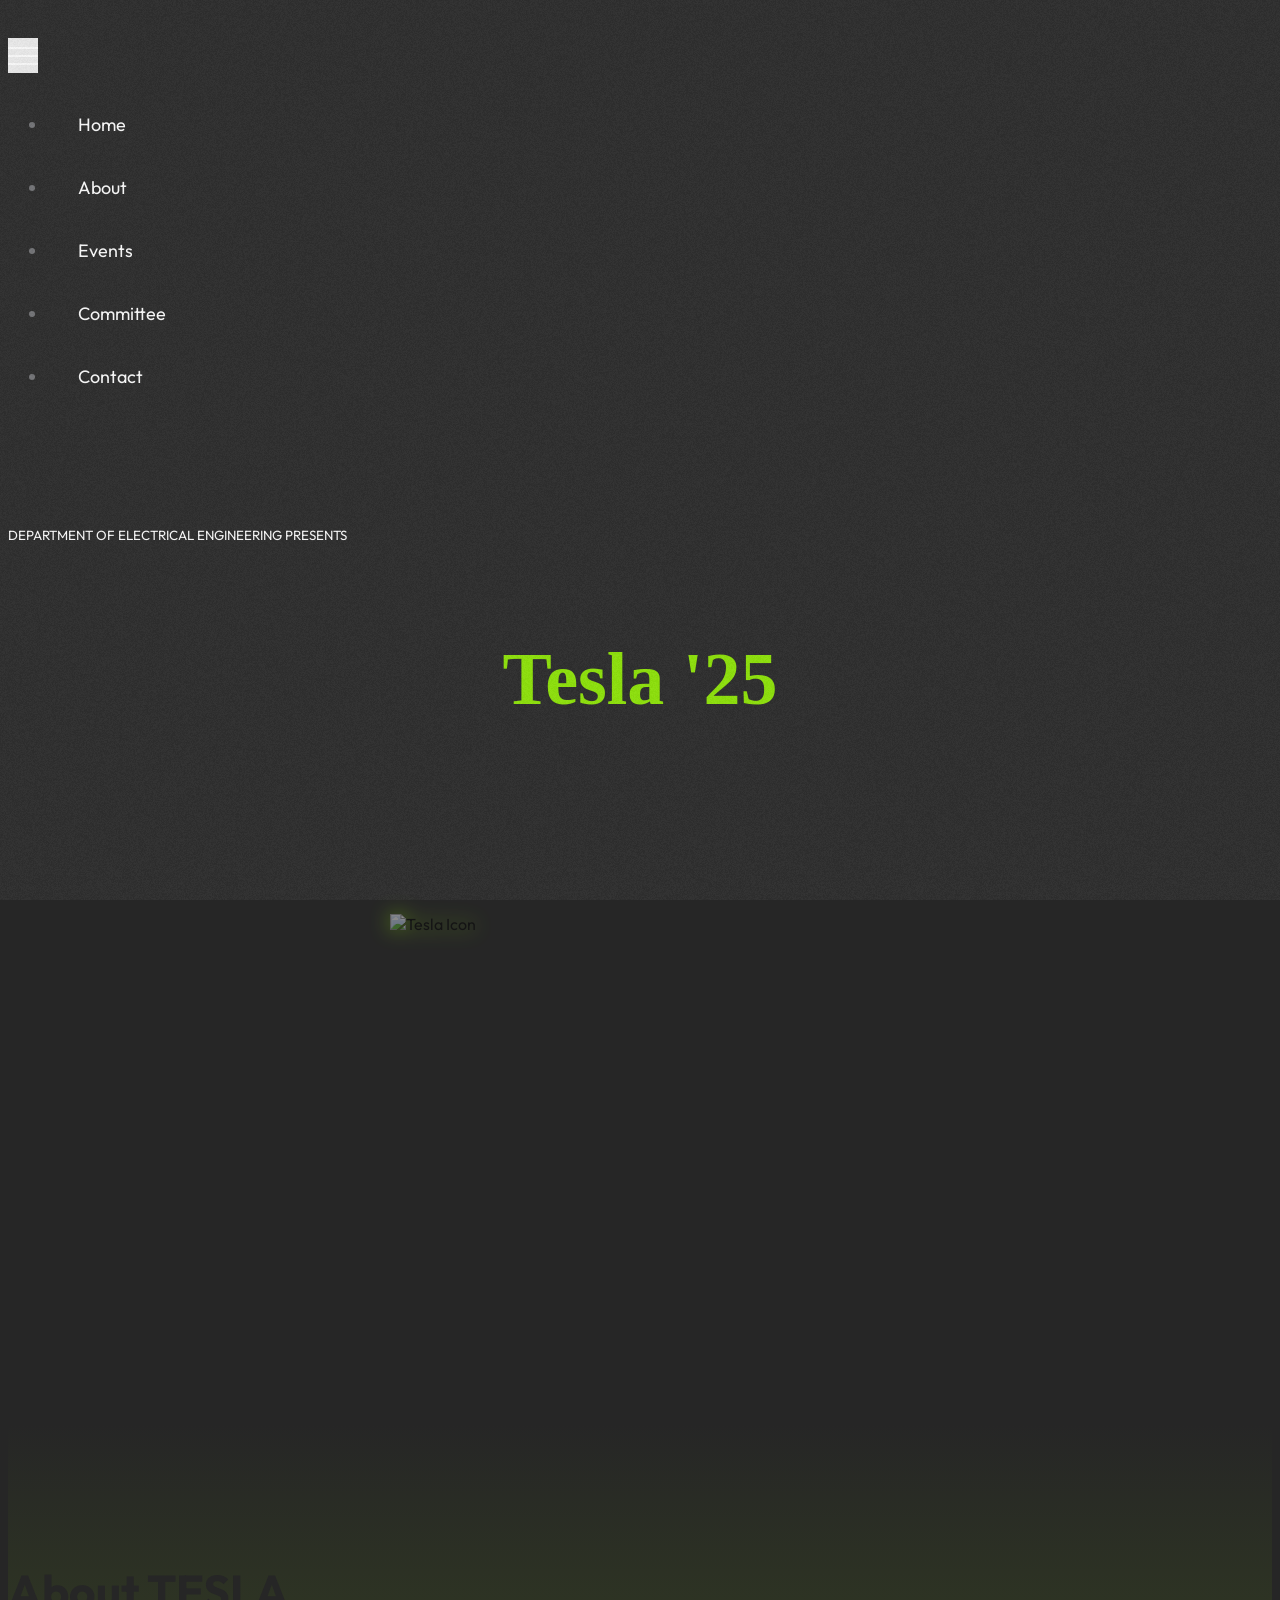
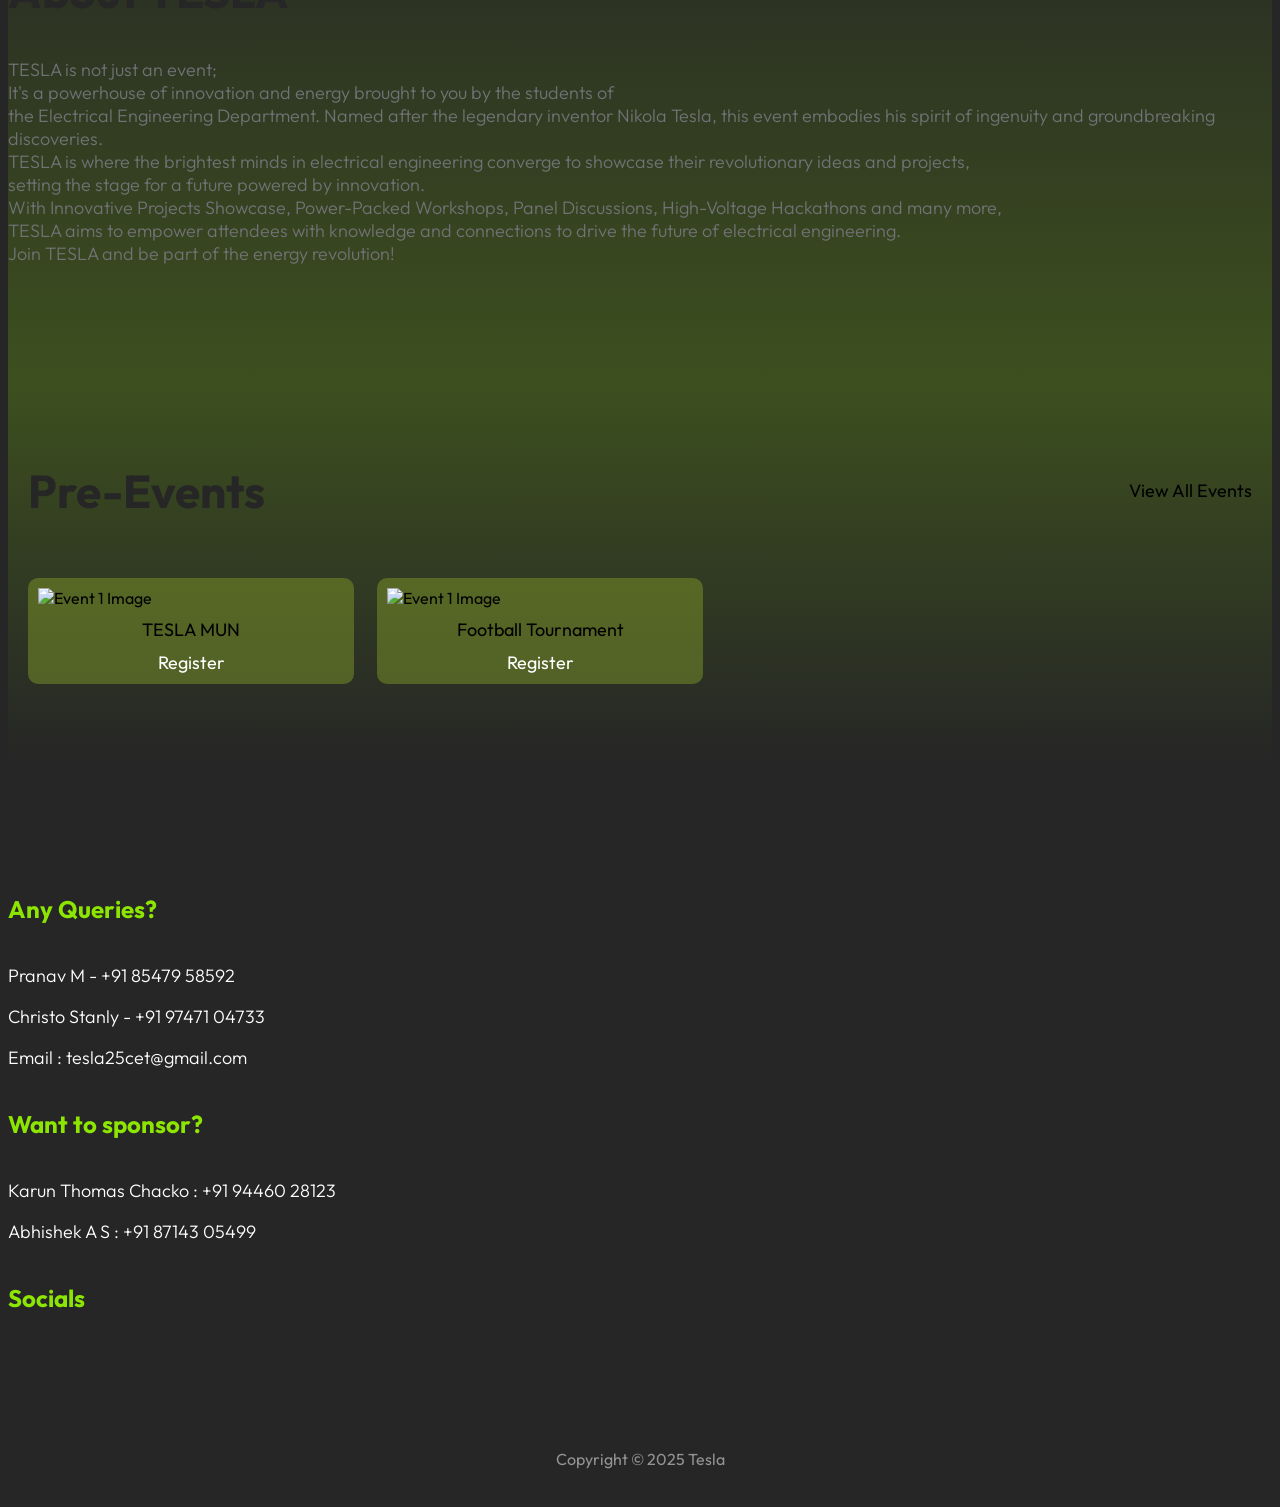
==== index.html @ c357472d "Added grains to bg" ====
<!DOCTYPE html>
<html lang="en">

<head>
    <meta charset="utf-8">
    <meta name="viewport" content="width=device-width, initial-scale=1">

    <meta name="description" content="">
    <meta name="author" content="">

    <title>Tesla 2025</title>
    <link rel="icon" type="image/x-icon" href="/images/tesla_logo.ico">

    <!-- CSS FILES -->
    <link rel="preconnect" href="https://fonts.googleapis.com">

    <link rel="preconnect" href="https://fonts.gstatic.com" crossorigin>

    <link href="https://fonts.googleapis.com/css2?family=Outfit:wght@100;200;400;700&display=swap" rel="stylesheet">

    <link href="css/bootstrap.min.css" rel="stylesheet">

    <link href="css/bootstrap-icons.css" rel="stylesheet">

    <link href="css/templatemo-festava-live.css" rel="stylesheet">



</head>

<body>

    <main>
        <!-- 
        <header class="site-header">
            <div class="container">
                <div class="row">

                    <div class="col-lg-12 col-12 d-flex flex-wrap">
                        <p class="d-flex me-4 mb-0">
                            <i class="bi-person custom-icon me-2"></i>
                            <strong class="text-dark">Welcome to Music Festival 2023</strong>
                        </p>
                    </div>

                </div>
            </div>
        </header> -->


        <nav class="navbar navbar-expand-lg">
            <div class="container">
                <div class="logoTesla">
                    <a class="navbar-brand" href="index.html">
                        <img src="images/tpface.png" alt="">
                    </a>
                </div>

                <!--                 <a href="ticket.html" class="btn custom-btn d-lg-none ms-auto me-4">Buy Ticket</a> -->

                <button class="navbar-toggler" type="button" data-bs-toggle="collapse" data-bs-target="#navbarNav"
                    aria-controls="navbarNav" aria-expanded="false" aria-label="Toggle navigation">
                    <span class="navbar-toggler-icon"></span>
                </button>

                <div class="collapse navbar-collapse" id="navbarNav">
                    <ul class="navbar-nav align-items-lg-center ms-auto me-lg-5">
                        <li class="nav-item">
                            <a class="nav-link click-scroll" href="#section_1">Home</a>
                        </li>

                        <li class="nav-item">
                            <a class="nav-link click-scroll" href="#section_2">About</a>
                        </li>

                        <li class="nav-item">
                            <a class="nav-link click-scroll" href="#section_3">Events</a>
                        </li>

                        <li class="nav-item">
                            <a class="nav-link click-scroll" href="committee.html">Committee</a>
                        </li>

                        <!-- <li class="nav-item">
                            <a class="nav-link click-scroll" href="#section_5">Pricing</a>
                        </li> -->

                        <li class="nav-item">
                            <a class="nav-link click-scroll" href="#footer">Contact</a>
                        </li>
                    </ul>

                    <!-- <a href="ticket.html" class="btn custom-btn d-lg-block d-none">Buy Ticket</a> -->
                </div>
            </div>
        </nav>


        <section class="hero-section" id="section_1">
            <div class="section-overlay"></div>
            <img src="images/teslalogo.png" alt="Tesla Icon" class="hero-bg-logo">
            <div class="container d-flex justify-content-center align-items-center height-100vh">
                <div class="row">

                    <div class="col-12 mt-auto mb-5 text-center">
                        <small>Department of Electrical Engineering Presents</small>
                        <!-- <img src="images/tesla-icon.png" class="airplane" id="airplane"> -->
                        <div class="logoTesla-main">
                            <h1 class="glitch text-main mb-5">Tesla '25</h1>
                            <!-- <img src="images/tesla-icon.png" alt="" class="bg-logo"> -->
                        </div>
                        <!-- <div class="logo-container">
                            <img src="images/tesla-icon.png" alt="Tesla Logo" class="center-logo">
                        </div> -->

                        <!-- <a class="btn custom-btn smoothscroll" href="#section_2">Let's begin</a> -->
                    </div>
                </div>
            </div>

            <!-- <div class="video-wrap"> -->
                <!-- <video muted autoplay playsinline class="custom-video" poster=""> -->
                    <!-- <source src="video/Tesla Logo Website 2.mp4" type="video/mp4" /> -->
                    <!-- <source src="video/Tesla Logo Website 2_1.mp4" type="video/mp4"> -->
                    <!-- Your browser does not support the video tag. -->
                <!-- </video> -->
            <!-- </div> -->
        </section>


        <section class="about-section section-padding" id="section_2">
            <div class="container">
                <div class="row">

                    <div class="col-lg-6 col-12 mb-4 mb-lg-0 d-flex align-items-center">
                        <div class="services-info">
                            <h2 class="text-white mb-4">About TESLA</h2>

                            <p class="text-white">
                                TESLA is not just an event; <br />
                                It's a powerhouse of innovation and energy brought to you by the students of <br />
                                the Electrical Engineering Department. Named after the legendary inventor Nikola Tesla,
                                this event embodies his spirit of ingenuity and groundbreaking discoveries.<br />
                                TESLA is where the brightest minds in electrical engineering converge to showcase their
                                revolutionary ideas and projects,<br />
                                setting the stage for a future powered by innovation.<br />
                                With Innovative Projects Showcase, Power-Packed Workshops, Panel Discussions,
                                High-Voltage Hackathons and many more,<br />
                                TESLA aims to empower attendees with knowledge and connections to drive the future of
                                electrical engineering.<br />
                                Join TESLA and be part of the energy revolution!
                            </p>

                            <!-- <h6 class="text-white mt-4">Once in Lifetime Experience</h6>

                            <p class="text-white">You are not allowed to redistribute the template ZIP file on any other
                                website without a permission.</p>

                            <h6 class="text-white mt-4">Whole Night Party</h6> -->

                            <!-- <p class="text-white">Please tell your friends about our website. Thank you.</p> -->
                        </div>
                    </div>

                    <!-- <div class="col-lg-6 col-12 mb-4 mb-lg-0 d-flex align-items-center">
                        <div class="logoTesla-main">
                            <img src="/images/tesla logo .jpg" alt="">
                        </div>
                    </div> -->

                    <!-- <div class="col-lg-6 col-12">
                        <div class="about-text-wrap">
                            <img src="images/pexels-alexander-suhorucov-6457579.jpg" class="about-image img-fluid">

                            <div class="about-text-info d-flex">
                                <div class="d-flex">
                                    <i class="about-text-icon bi-person"></i>
                                </div>


                                <div class="ms-4">
                                    <h3>a happy moment</h3>

                                    <p class="mb-0">your amazing festival experience with us</p>
                                </div>
                            </div>
                        </div>
                    </div> -->

                </div>
            </div>
        </section>


        </div>
        </div>

        </div>
        </div>
        </section>

        <!-- Events Section -->

        <!-- <section class="image-slider-section" id="section_3">
            <div class="container2">
                <br>
                <h2 class="text-white">Committee</h2>
                <div class="image-slider">

                    <div class="slides">
                        <div class="img">
                            <img class="comm-pic" src="../images/Committee/akshay santhosh.jpg" alt="Image 2">
                        </div>

                        <div class="text">
                            <div class="name">Akshay Santosh</div>
                            <div class="role">Convenor</div>
                            <div class="phone">Phone 1</div>
                        </div>
                    </div>

                    <div class="slides">
                        <div class="img">
                            <img class="comm-pic" src="../images/Committee/Avinash.jpg" alt="Image 2">
                        </div>

                        <div class="text">
                            <div class="name">Avinash</div>
                            <div class="role">Co-Convenor</div>
                            <div class="phone">Phone 1</div>
                        </div>
                    </div>

                    <div class="slides">
                        <div class="img">
                            <img class="comm-pic" src="../images/Committee/Devanandan.jpg" alt="Image 2">
                        </div>

                        <div class="text">
                            <div class="name">Devanandan</div>
                            <div class="role">Co-Convenor</div>
                            <div class="phone">Phone 1</div>
                        </div>
                    </div>


                    <div class="slides">
                        <div class="img">
                            <img class="comm-pic" src="../images/Committee/Christo.jpg" alt="Image 2">
                        </div>

                        <div class="text">
                            <div class="name">Christo</div>
                            <div class="role">Co-Convenor</div>
                            <div class="phone">Phone 1</div>
                        </div>
                    </div>

                    <div class="slides">
                        <div class="img">
                            <img class="comm-pic" src="../images/Committee/Ammlu.jpg" alt="Image 2">
                        </div>

                        <div class="text">
                            <div class="name">Ammlu</div>
                            <div class="role">Event Head</div>
                            <div class="phone">Phone 1</div>
                        </div>
                    </div>


                    <div class="slides">
                        <div class="img">
                            <img class="comm-pic" src="../images/Committee/Ashwin Bose.jpg" alt="Image 2">
                        </div>

                        <div class="text">
                            <div class="name">Ashwin Bose</div>
                            <div class="role">Event Head</div>
                            <div class="phone">Phone 1</div>
                        </div>
                    </div>


                    <div class="slides">
                        <div class="img">
                            <img class="comm-pic" src="../images/Committee/Meera R Pai.jpg" alt="Image 2">
                        </div>

                        <div class="text">
                            <div class="name">Meera R Pai</div>
                            <div class="role">Event Head</div>
                            <div class="phone">Phone 1</div>
                        </div>
                    </div>


                    <div class="slides">
                        <div class="img">
                            <img class="comm-pic" src="../images/Committee/MUHAMMED SHEHIN S.jpg" alt="Image 2">
                        </div>

                        <div class="text">
                            <div class="name">Muhammed Shehin S</div>
                            <div class="role">Design Head</div>
                            <div class="phone">Phone 1</div>
                        </div>
                    </div>

                    <div class="slides">
                        <div class="img">
                            <img class="comm-pic" src="../images/Committee/Parthiv Krishna.JPG" alt="Image 2">
                        </div>

                        <div class="text">
                            <div class="name">Parthiv Krishna</div>
                            <div class="role">Content Head</div>
                            <div class="phone">Phone 1</div>
                        </div>
                    </div>



                    <div class="slides">
                        <div class="img">
                            <img class="comm-pic" src="../images/Committee/Neha Shenoy.JPG" alt="Image 2">
                        </div>

                        <div class="text">
                            <div class="name">Neha Shenoy P</div>
                            <div class="role">Website Head</div>
                            <div class="phone">Phone 1</div>
                        </div>
                    </div>



                    <div class="slides">
                        <div class="img">
                            <img class="comm-pic" src="../images/Committee/Albin Santhosh.jpg" alt="Image 2">
                        </div>

                        <div class="text">
                            <div class="name">Albin Santhosh</div>
                            <div class="role">Project Head</div>
                            <div class="phone">Phone 1</div>
                        </div>
                    </div>



                    <div class="slides">
                        <div class="img">
                            <img class="comm-pic" src="../images/Committee/Nanda RadhaKrishnan.jpg" alt="Image 2">
                        </div>

                        <div class="text">
                            <div class="name">Nanda Radhakrishnan</div>
                            <div class="role">Project Head</div>
                            <div class="phone">Phone 1</div>
                        </div>
                    </div>



                    <div class="slides">
                        <div class="img">
                            <img class="comm-pic" src="../images/Committee/Muhammed Fasil.jpg" alt="Image 2">
                        </div>

                        <div class="text">
                            <div class="name">Muhammed Fasil</div>
                            <div class="role">Sponsorship Head</div>
                            <div class="phone">Phone 1</div>
                        </div>
                    </div>



                    <div class="slides">
                        <div class="img">
                            <img class="comm-pic" src="../images/Committee/Shymi.jpg" alt="Image 2">
                        </div>

                        <div class="text">
                            <div class="name">Shymi</div>
                            <div class="role">Sponsorship Head</div>
                            <div class="phone">Phone 1</div>
                        </div>
                    </div>


                    <div class="slides">
                        <div class="img">
                            <img class="comm-pic" src="../images/Committee/Savinay Krishna.jpg" alt="Image 2">
                        </div>

                        <div class="text">
                            <div class="name">Savinay Krishna</div>
                            <div class="role">General Arrangement Head</div>
                            <div class="phone">Phone 1</div>
                        </div>
                    </div>

                    <div class="slides">
                        <div class="img">
                            <img class="comm-pic" src="../images/Committee/Madhav M.jpg" alt="Image 2">
                        </div>

                        <div class="text">
                            <div class="name">Madhav M</div>
                            <div class="role">General Arrangement Head</div>
                            <div class="phone">Phone 1</div>
                        </div>
                    </div>


                    <div class="slides">
                        <div class="img">
                            <img class="comm-pic" src="../images/Committee/Mohammed Haneen.jpg" alt="Image 2">
                        </div>

                        <div class="text">
                            <div class="name">Mohammed Haneen</div>
                            <div class="role">Informals Head</div>
                            <div class="phone">Phone 1</div>
                        </div>
                    </div>


                    <div class="slides">
                        <div class="img">
                            <img class="comm-pic" src="../images/Committee/Sharanya.jpg" alt="Image 2">
                        </div>

                        <div class="text">
                            <div class="name">Sharanya</div>
                            <div class="role">Informals Head</div>
                            <div class="phone">Phone 1</div>
                        </div>
                    </div>


                    <div class="slides">
                        <div class="img">
                            <img class="comm-pic" src="../images/Committee/Gowri Menon.jpg" alt="Image 2">
                        </div>

                        <div class="text">
                            <div class="name">Gowri Menon</div>
                            <div class="role">Marketing Head</div>
                            <div class="phone">Phone 1</div>
                        </div>
                    </div>


                    <div class="slides">
                        <div class="img">
                            <img class="comm-pic" src="../images/Committee/Shinil Shan.jpg" alt="Image 2">
                        </div>

                        <div class="text">
                            <div class="name">Shibilshan</div>
                            <div class="role">Marketing Head</div>
                            <div class="phone">Phone 1</div>
                        </div>
                    </div>



                    <div class="slides">
                        <div class="img">
                            <img class="comm-pic" src="../images/Committee/Sivaprasad.jpg" alt="Image 2">
                        </div>

                        <div class="text">
                            <div class="name">Sivaprasad</div>
                            <div class="role">Ambience Head</div>
                            <div class="phone">Phone 1</div>
                        </div>
                    </div>

                    <div class="slides">
                        <div class="img">
                            <img class="comm-pic" src="../images/Committee/Vivek.jpg" alt="Image 2">
                        </div>

                        <div class="text">
                            <div class="name">Vivek</div>
                            <div class="role">Ambience Head</div>
                            <div class="phone">Phone 1</div>
                        </div>
                    </div>




                    <div class="slides">
                        <div class="img">
                            <img class="comm-pic" src="../images/Committee/Amal Nazar.jpg" alt="Image 2">
                        </div>

                        <div class="text">
                            <div class="name">Amal Nazar</div>
                            <div class="role">Media Head</div>
                            <div class="phone">Phone 1</div>
                        </div>
                    </div>


                    <div class="slides">
                        <div class="img">
                            <img class="comm-pic" src="../images/Committee/Neha V K.jpg" alt="Image 2">
                        </div>

                        <div class="text">
                            <div class="name">Neha V K</div>
                            <div class="role">Media Head</div>
                            <div class="phone">Phone 1</div>
                        </div>
                    </div>



                    <div class="slides">
                        <div class="img">
                            <img class="comm-pic" src="../images/Committee/Abishek A S.jpg" alt="Image 2">
                        </div>

                        <div class="text">
                            <div class="name">Abishek A S</div>
                            <div class="role">Pre Event Head</div>
                            <div class="phone">Phone 1</div>
                        </div>
                    </div>


                    <div class="slides">
                        <div class="img">
                            <img class="comm-pic" src="../images/Committee/Pranav M.JPG" alt="Image 2">
                        </div>

                        <div class="text">
                            <div class="name">Pranav M</div>
                            <div class="role">Pre Event Head</div>
                            <div class="phone">Phone 1</div>
                        </div>
                    </div>



                    <div class="slides">
                        <div class="img">
                            <img class="comm-pic" src="../images/Committee/Pratheush.jpg" alt="Image 2">
                        </div>

                        <div class="text">
                            <div class="name">Pratheush</div>
                            <div class="role">Program Head</div>
                            <div class="phone">Phone 1</div>
                        </div>
                    </div>



                    <div class="slides">
                        <div class="img">
                            <img class="comm-pic" src="../images/Committee/Smithin.jpg" alt="Image 2">
                        </div>

                        <div class="text">
                            <div class="name">Smithin</div>
                            <div class="role">Program Head</div>
                            <div class="phone">Phone 1</div>
                        </div>
                    </div>



                    <div class="slides">
                        <div class="img">
                            <img class="comm-pic" src="../images/Committee/Arya Suresh.jpeg" alt="Image 2">
                        </div>

                        <div class="text">
                            <div class="name">Arya Suresh</div>
                            <div class="role">Publicity Head</div>
                            <div class="phone">Phone 1</div>
                        </div>
                    </div>



                    <div class="slides">
                        <div class="img">
                            <img class="comm-pic" src="../images/Committee/Sidharth M.jpg" alt="Image 2">
                        </div>

                        <div class="text">
                            <div class="name">Sidharth M</div>
                            <div class="role">Publicity Head</div>
                            <div class="phone">Phone 1</div>
                        </div>
                    </div>






        </section> -->

        <section class="events-section" id="section_3">



            <!-- Events Container -->
            <div class="container events-container">

                <!-- <div class="flex-container">
                    <h2 class="text-white">Events</h2>
                    <a href="events-listing.html" class="view-all-button">View All Events</a>
                </div> -->
                <!-- <div class="events-container"> -->
                    <!-- Event Card 1 -->
                    <!-- <div class="event-card"> -->
                        <!-- <img src="images/coming-soon.png" alt="Event 1 Image" style="width: 100%;"> -->
                        <!-- <div class="event-title">TESLA MUN</div> -->
                        <!-- <div class="event-date">Date: March 25, 2024</div> -->
                        <!-- <a href="https://forms.gle/taacNwZGzPNKhxvQ6" class="register-link">Register</a> -->
                    <!-- </div> -->

                    <!-- <div class="event-card"> -->
                        <!-- <img src="images/Events/Code and Connect.jpg" alt="Event 2 Image" style="width: 100%;"> -->
                        <!-- <div class="event-title">CODE AND CONNECT</div> -->
                        <!-- <div class="event-date">Date: March 25, 2024</div> -->
                        <!-- <a href="https://bit.ly/CodeandConnectTesla" class="register-link">Register</a> -->
                    <!-- </div> -->

                    <!-- <div class="event-card"> -->
                        <!-- <img src="images/Events/Crosswire competition.jpg" alt="Event 3 Image" style="width: 100%;"> -->
                        <!-- <div class="event-title">CROSSWIRE COMPETITION</div> -->
                        <!-- <div class="event-date">Date: March 25, 2024</div> -->
                        <!-- <a href="https://docs.google.com/forms/d/1biv4Uzhzi7Jug_8Ng23YVt3dtHB7XXsxgvBFIH8gzJg/edit" -->
                            <!-- class="register-link">Register</a> -->
                    <!-- </div> -->

                    <!-- <div class="event-card"> -->
                        <!-- <img src="images/Events/Crypto Trading.jpg" alt="Event 4 Image" style="width: 100%;"> -->
                        <!-- <div class="event-title">CRYPTO TRADING</div> -->
                        <!-- <div class="event-date">Date: March 25, 2024</div> -->
                        <!-- <a href="https://docs.google.com/forms/d/e/1FAIpQLScICgyXhkzmEFpc5MyM74c-dwGESMsNlSn4TrIwQ2HRG9d0Kw/viewform?us" -->
                            <!-- class="register-link">Register</a> -->
                    <!-- </div> -->

                    <!-- <div class="event-card"> -->
                        <!-- <img src="images/Events/Debugging.jpg" alt="Event 5 Image" style="width: 100%;"> -->
                        <!-- <div class="event-title">DEBUGGING</div> -->
                        <!-- <div class="event-date">Date: March 25, 2024</div> -->
                        <!-- <a href="https://bit.ly/CircuitDebuggingtesla" class="register-link">Register</a> -->
                    <!-- </div> -->

                    <!-- <div class="event-card"> -->
                        <!-- <img src="images/Events/MX Tesla.jpg" alt="Event 6 Image" style="width: 100%;"> -->
                        <!-- <div class="event-title">MX TESLA</div> -->
                        <!-- <div class="event-date">Date: March 25, 2024</div> -->
                        <!-- <a href="https://forms.gle/yYLE9cy1bzykHMY87" class="register-link">Register</a> -->
                    <!-- </div> -->

                    <!-- <div class="event-card"> -->
                        <!-- <img src="images/Events/PCB Design.jpg" alt="Event 7 Image" style="width: 100%;"> -->
                        <!-- <div class="event-title">PCB DESIGN</div> -->
                        <!-- <div class="event-date">Date: March 25, 2024</div> -->
                        <!-- <a href="https://bit.ly/4ajlZJP" class="register-link">Register</a> -->
                    <!-- </div> -->

                    <!-- <div class="event-card"> -->
                        <!-- <img src="images/Events/Self Balancing.jpg" alt="Event 8 Image" style="width: 100%;"> -->
                        <!-- <div class="event-title">SELF BALANCING</div> -->
                        <!-- <div class="event-date">Date: March 25, 2024</div> -->
                        <!-- <a href="https://bit.ly/selfbalancingbot" class="register-link">Register</a> -->
                    <!-- </div> -->

                    <!-- <div class="event-card"> -->
                        <!-- <img src="images/Events/Signal Showdown.jpg" alt="Event 9 Image" style="width: 100%;"> -->
                        <!-- <div class="event-title">SIGNAL SHOWDOWN</div> -->
                        <!-- <div class="event-date">Date: March 25, 2024</div> -->
                        <!-- <a href="https://docs.google.com/forms/d/192Ven5G08ata8VagC7u53hsx2wMURcth8RfIFdGr4b0/edit" -->
                            <!-- class="register-link">Register</a> -->
                    <!-- </div> -->

                </div>
            </div>

            <!-- Pre-events -->

            <div class="container events-container">

                <div class="flex-container mb-4">
                    <h2 class="text-white">Pre-Events</h2>
                    <a href="events-listing2.html" class="view-all-button">View All Events</a>
                </div>
                <div class="events-container">
                    <!-- Event Card 1 -->
                    <div class="event-card">
                        <img src="images/Events/Tesla MUN.jpg" alt="Event 1 Image" style="width: 100%;">
                        <div class="event-title">TESLA MUN</div>
                        <!-- <div class="event-date">Date: March 25, 2024</div> -->
                        <a href="https://forms.gle/eT2pPVmZc3B3wv2Y8" class="register-link">Register</a>
                    </div>

                    <div class="event-card">
                        <img src="images/Events/Football Tournament.jpg" alt="Event 1 Image" style="width: 100%;">
                        <div class="event-title">Football Tournament</div>
                        <!-- <div class="event-date">Date: March 25, 2024</div> -->
                        <a href="https://forms.gle/sHpAV8unCLeJTJLk8" class="register-link">Register</a>
                    </div>
                    <!-- <div class="event-card"> -->
                        <!-- <img src="images/Pre-events/3s Football.jpg" alt="Event 1 Image" style="width: 100%;"> -->
                        <!-- <div class="event-title">3s FOOTBALL</div> -->
                        <!-- <div class="event-date">Date: March 25, 2024</div> -->
                        <!-- <a href="" class="register-link">Register</a> -->
                    <!-- </div> -->

                    <!-- <div class="event-card"> -->
                        <!-- <img src="images/Pre-events/BGMI Tournament.jpg" alt="Event 2 Image" style="width: 100%;"> -->
                        <!-- <div class="event-title">BGMI TOURNAMENT</div> -->
                        <!-- <div class="event-date">Date: March 25, 2024</div> -->
                        <!-- <a href="" class="register-link">Register</a> -->
                    <!-- </div> -->

                    <!-- <div class="event-card"> -->
                        <!-- <img src="images/Pre-events/Mascot Competition.jpg" alt="Event 1 Image" style="width: 100%;"> -->
                        <!-- <div class="event-title">MASCOT COMPETITION</div> -->
                        <!-- <div class="event-date">Date: March 25, 2024</div> -->
                        <!-- <a href="" class="register-link">Register</a> -->
                    <!-- </div> -->

                    <!-- <div class="event-card"> -->
                        <!-- <img src="images/Pre-events/Pes tournament.jpg" alt="Event 1 Image" style="width: 100%;"> -->
                        <!-- <div class="event-title">PES TOURNAMENT</div> -->
                        <!-- <div class="event-date">Date: March 25, 2024</div> -->
                        <!-- <a href="" class="register-link">Register</a> -->
                    <!-- </div> -->

                    <!-- <div class="event-card"> -->
                        <!-- <img src="images/Pre-events/Prank Contest.jpg" alt="Event 1 Image" style="width: 100%;"> -->
                        <!-- <div class="event-title">PRANK CONTEST</div> -->
                        <!-- <div class="event-date">Date: March 25, 2024</div> -->
                        <!-- <a href="" class="register-link">Register</a> -->
                    <!-- </div> -->

                    <!-- <div class="event-card"> -->
                        <!-- <img src="images/Pre-events/Treasure Hunt.jpg" alt="Event 1 Image" style="width: 100%;"> -->
                        <!-- <div class="event-title">TREASURE HUNT</div> -->
                        <!-- <div class="event-date">Date: March 25, 2024</div> -->
                        <!-- <a href="" class="register-link">Register</a> -->
                    <!-- </div> -->

                    <!-- <div class="event-card"> -->
                        <!-- <img src="images/Pre-events/Valorant Tournament.jpg" alt="Event 1 Image" style="width: 100%;"> -->
                        <!-- <div class="event-title">VALORANT TOURNAMENT</div> -->
                        <!-- <div class="event-date">Date: March 25, 2024</div> -->
                        <!-- <a href="" class="register-link">Register</a> -->
                    <!-- </div> -->

                    <!-- <div class="event-card"> -->
                        <!-- <img src="images/Pre-events/Vidyuth Ideathon.jpg" alt="Event 1 Image" style="width: 100%;"> -->
                        <!-- <div class="event-title">VIDYUTH IDEATHON</div> -->
                        <!-- <div class="event-date">Date: March 25, 2024</div> -->
                        <!-- <a href="" class="register-link">Register</a> -->
                    <!-- </div> -->

                </div>
            </div>

            <!-- t-shirt -->

            <!-- <div class="grab-your-tees mb-4">
                <h4 class="mb-4">Check them out!</h4>
                <a href="http://bit.ly/Tesla_tshirts">
                    <img src="images/TSHIRT SALE.jpg" alt="Tee Image">
                </a>
            </div> -->

        </section>

        


        <footer class="site-footer" id="footer">
            <div class="site-footer-top">
                <div class="container">
                    <div class="row">

                        <div class="col-lg-6 col-12">
                            <!-- <h2 class="text-white mb-lg-0">Tesla</h2> -->
                        </div>

                        <div class="col-lg-6 col-12 d-flex justify-content-lg-end align-items-center">

                        </div>
                    </div>
                </div>
            </div>


            <div class="container">
                <div class="row">

                    <div class="col-lg-8 col-md-6 col-12 mb-4 mb-lg-0">
                        <h5 class="site-footer-title mb-3">Any Queries?</h5>

                        <p class="text-white d-flex mb-1">
                            <a href="tel: +91 96055 77592" class="site-footer-link">
                                Pranav M - +91 85479 58592

                            </a>
                        </p>
                        <p class="text-white d-flex mb-1">
                            <a href="tel: +91 96055 77592" class="site-footer-link">
                                Christo Stanly - +91 97471 04733

                            </a>
                        </p>

                        <p class="text-white d-flex">
                            <a href="mailto:hello@company.com" class="site-footer-link">
                                Email : tesla25cet@gmail.com
                            </a>
                        </p>
                    </div>



                    <div class="col-lg-4 col-md-6 col-11 mb-4 mb-lg-0 mb-md-0">
                        <div class="col-lg-10 col-md-6 col-12 mb-4 mb-lg-0">
                            <h5 class="site-footer-title mb-3">Want to sponsor?</h5>

                            <p class="text-white d-flex mb-1">
                                <a href="tel: +91 96055 77592" class="site-footer-link">
                                    Karun Thomas Chacko : +91 94460 28123

                                </a>
                            </p>

                            <p class="text-white d-flex mb-1">
                                <a href="tel: +91 96055 77592" class="site-footer-link">
                                    Abhishek A S : +91 87143 05499
                                </a>
                            </p>

                        </div>
                    </div>

                    <div class="col-lg-3 col-md-6 col-11 mb-4 mb-lg-0 mb-md-0">
                        <h5 class="site-footer-title mb-3">Socials</h5>

                        <ul class="social-icon d-flex justify-content-lg">
                            <li class="social-icon-item">
                                <a href="https://www.instagram.com/teslacet/" class="social-icon-link">
                                    <span class="bi-instagram"></span>
                                </a>
                            </li>
                            <li class="social-icon-item">
                                <a href="https://www.facebook.com/teslacet" class="social-icon-link">
                                    <span class="bi-facebook"></span>
                                </a>
                            </li>

                        </ul>
                    </div>
                </div>
            </div>

            <div class="site-footer-bottom">
                <div class="container">
                    <div class="copyright-row">

                        Copyright © 2025 Tesla


                    </div>
                </div>
            </div>
        </footer>

    </main>


    <!--

T e m p l a t e M o

-->

    <!-- JAVASCRIPT FILES -->
    <script src="js/jquery.min.js"></script>
    <script src="js/bootstrap.min.js"></script>
    <script src="js/jquery.sticky.js"></script>
    <script src="js/click-scroll.js"></script>
    <script src="js/custom.js"></script>
    <canvas class="noise-overlay" id="noiseCanvas"></canvas>
<script>
    const canvas = document.getElementById("noiseCanvas");
    const ctx = canvas.getContext("2d");

    function resizeCanvas() {
        canvas.width = window.innerWidth;
        canvas.height = window.innerHeight;
    }

    function generateNoise() {
        const imageData = ctx.createImageData(canvas.width, canvas.height);
        const buffer = new Uint32Array(imageData.data.buffer);

        for (let i = 0; i < buffer.length; i++) {
            const intensity = Math.random() * 80 + 100; 
            buffer[i] = (255 << 24) | (intensity << 16) | (intensity << 8) | intensity;
        }

        ctx.putImageData(imageData, 0, 0);
    }

    function animateNoise() {
        generateNoise();
        setTimeout(() => requestAnimationFrame(animateNoise), 100);
    }

    window.addEventListener("resize", resizeCanvas);
    resizeCanvas();
    animateNoise();
</script>


</body>

</html>
---- css/templatemo-festava-live.css ----
/*

TemplateMo 583 Festava Live

https://templatemo.com/tm-583-festava-live

*/


/*---------------------------------------
  CUSTOM PROPERTIES ( VARIABLES )             
-----------------------------------------*/
@font-face {
  font-family: 'Mokoto Glitch Mark 2';
  src: url('../mokoto-font/Mokoto Glitch Mark 2.otf') format('opentype'),
       url('../mokoto-font/Mokoto Glitch Mark 2.ttf') format('truetype');
  font-weight: normal;
  font-style: normal;
}

@font-face {
  font-family: 'Mokoto Glitch';
  src: url('../mokoto-font/Mokoto Glitch.otf') format('opentype'),
       url('../mokoto-font/Mokoto Glitch.ttf') format('truetype');
  font-weight: normal;
  font-style: normal;
}


@font-face {
  font-family: 'Mokoto Glitch Mark';
  src: url('../mokoto-font/Mokoto Glitch.otf') format('opentype'),
       url('../mokoto-font/Mokoto Glitch.ttf') format('truetype');
  font-weight: normal;
  font-style: normal;
}


@font-face {
  font-family: 'Mokoto Glitch Mark outline';
  src: url('mokoto-font/Mokoto Glitch.otf') format('opentype'),
       url('mokoto-font/Mokoto Glitch.ttf') format('truetype');
  font-weight: normal;
  font-style: normal;
}
:root {
  --white-color:                  #ffffff;
  --primary-color:                #8DE602;
  --secondary-color:              #8DE602;
  --section-bg-color:             #f0f8ff;
  --custom-btn-bg-color:          #8DE602;
  --custom-btn-bg-hover-color:    #c01f27;
  --dark-color:                   #262626;
  --p-color:                      #717275;
  --border-color:                 #7fffd4;
  /* --link-hover-color:             #8fe60293; */
  --link-hover-color:             #262626;


  --body-font-family:             'Outfit' , sans-serif;

  --h1-font-size:                 74px;
  --h2-font-size:                 46px;
  --h3-font-size:                 32px;
  --h4-font-size:                 28px;
  --h5-font-size:                 24px;
  --h6-font-size:                 22px;
  --p-font-size:                  18px;
  --btn-font-size:                14px;
  --copyright-font-size:          16px;

  --border-radius-large:          100px;
  --border-radius-medium:         20px;
  --border-radius-small:          10px;

  --font-weight-light:            300;
  --font-weight-normal:           400;
  --font-weight-bold:             700;
}

body {
  background-color: var(--dark-color);
  font-family: var(--body-font-family); 
}


/*---------------------------------------
  TYPOGRAPHY               
-----------------------------------------*/
/* h1 .text-white {
  --bs-text-opacity: 1;
  font-family: sans-serif;
  color: var(--white-color) !important;
} */

/* .text-white h1{
  --bs-text-opacity: 1;
  font-family: 'Mokoto Glitch';
  color: var(--white-color) !important;
} */
/* 
.text-white h2{
  --bs-text-opacity: 1;
  font-family: 'Mokoto Glitch Mark';
  color: var(--white-color) !important;
} */
h2,
h3,
h5,
h6 {
  color: var(--dark-color);
}

h4{
  color: var(--primary-color);
}

h1,
h2,
h3,
h4,
h5,
h6 {
  font-weight: var(--font-weight-bold);
}

h1 {
  font-size: var(--h1-font-size);
}

h2 {
  font-size: var(--h2-font-size);
}

h3 {
  font-size: var(--h3-font-size);
}

h4 {
  font-size: var(--h4-font-size);
}

h5 {
  font-size: var(--h5-font-size);
}

h6 {
  font-size: var(--h6-font-size);
}

p {
  color: var(--p-color);
  font-size: var(--p-font-size);
  font-weight: var(--font-weight-light);
}

ul li {
  color: var(--p-color);
  font-size: var(--p-font-size);
  font-weight: var(--font-weight-light);
}

a, 
button {
  touch-action: manipulation;
  transition: all 0.3s;
}

a {
  display: inline-block;
  color: var(--primary-color);
  text-decoration: none;
  font-size: large;
}

a:hover {
  color: var(--link-hover-color);
}

b,
strong {
  font-weight: var(--font-weight-bold);
}

.link-fx-1 {
  color: var(--white-color);
  position: relative;
  display: inline-flex;
  align-items: center;
  height: 32px;
  padding: 0 6px;
  text-decoration: none;
  -webkit-font-smoothing: antialiased;
  -moz-osx-font-smoothing: grayscale;
}

.link-fx-1:hover {
  color: var(--link-hover-color);
}

.link-fx-1:hover::before {
  transform: translateX(17px) scaleX(0);
  transition: transform .2s;
}

.link-fx-1:hover .icon circle {
  stroke-dashoffset: 200;
  transition: stroke-dashoffset .2s .1s;
}

.link-fx-1:hover .icon line {
  transform: rotate(-180deg);
}

.link-fx-1:hover .icon line:last-child {
  transform: rotate(180deg);
}

.link-fx-1::before {
  content: "";
  position: absolute;
  bottom: 0;
  left: 0;
  width: 100%;
  height: 1px;
  background-color: currentColor;
  transform-origin: right center;
  transition: transform .2s .1s;
}

.link-fx-1 .icon {
  position: absolute;
  right: 0;
  bottom: 0;
  transform: translateX(100%) rotate(90deg);
  font-size: 32px;
}

@keyframes glitch {
  0% {
    text-shadow: 2px 2px 0 rgba(255, 0, 0, 0.8), -2px -2px 0 rgba(0, 255, 0, 0.8);
  }
  25% {
    text-shadow: -2px -2px 0 rgba(255, 0, 0, 0.8), 2px 2px 0 rgba(0, 255, 0, 0.8);
  }
  50% {
    text-shadow: 2px -2px 0 rgba(255, 0, 0, 0.8), -2px 2px 0 rgba(0, 255, 0, 0.8);
  }
  75% {
    text-shadow: -2px 2px 0 rgba(255, 0, 0, 0.8), 2px -2px 0 rgba(0, 255, 0, 0.8);
  }
  100% {
    text-shadow: 2px 2px 0 rgba(255, 0, 0, 0.8), -2px -2px 0 rgba(0, 255, 0, 0.8);
  }
}

.glitch {
  font-family: 'Mokoto Glitch';
  color: var(--primary-color);
  position: relative;
  animation: glitch 0.5s infinite alternate;
  padding: 2rem;
}
.mb-5{
  margin-bottom: 9rem !important;
}
/* img{
  width: 100vw;
            max-width: 400px;
            height: auto;
            opacity: 0.5;
} */
.logo-container {
  display: flex;
  justify-content: center;
  align-items: center;
  height: 50vh; /* Adjust this to center the image properly */
}
.center-logo {
  max-width: 80%;
  width: 300px; /* Default width */
  height: auto;
  opacity: 0.9;
}

/* Responsive adjustments */
@media screen and (max-width: 768px) {
  .center-logo {
      width: 200px;
  }
}

@media screen and (max-width: 480px) {
  .center-logo {
      width: 150px;
  }
}

.icon {
  --size: 1em;
  height: var(--size);
  width: var(--size);
  display: inline-block;
  color: inherit;
  fill: currentColor;
  line-height: 1;
  flex-shrink: 0;
  max-width: initial;
}

.link-fx-1 .icon circle {
  stroke-dasharray: 100;
  stroke-dashoffset: 100;
  transition: stroke-dashoffset .2s;
}

.link-fx-1 .icon line {
  transition: transform .4s;
  transform-origin: 13px 15px;
}

.link-fx-1 .icon line:last-child {
  transform-origin: 19px 15px;
}


/*---------------------------------------
  SECTION               
-----------------------------------------*/
.section-padding {
  padding-top: 100px;
  padding-bottom: 100px;
}

.section-bg {
  background-color: var(--section-bg-color);
}

.section-overlay {
  background-color: var(--dark-color);
  position: absolute;
  top: 0;
  left: 0;
  pointer-events: none;
  width: 100%;
  height: 100%;
  opacity: 0.35;
}

.section-overlay + .container {
  position: relative;
}

.tab-content {
  background-color: var(--white-color);
  border-radius: var(--border-radius-medium);
  padding: 45px;
}

.nav-tabs {
  background-color: var(--section-bg-color);
  border-radius: var(--border-radius-large);
  border-bottom: 0;
  padding: 15px;
}

.nav-tabs .nav-link {
  border-radius: var(--border-radius-large);
  border: 0;
  padding: 15px 25px;
  transition: all 0.3s;
}

.nav-tabs .nav-link:first-child {
  margin-right: 15px;
}

.nav-tabs .nav-item.show .nav-link, 
.nav-tabs .nav-link.active,
.nav-tabs .nav-link:focus, 
.nav-tabs .nav-link:hover {
  background: var(--white-color);
  box-shadow: 0 1rem 3rem rgba(0,0,0,.175);
  color: var(--primary-color);
}

.nav-tabs h5 {
  color: var(--p-color); 
  margin-bottom: 0;
}

.nav-tabs .nav-link.active h5,
.nav-tabs .nav-link:focus h5, 
.nav-tabs .nav-link:hover h5 {
  color: var(--primary-color);
}


/*---------------------------------------
  CUSTOM ICON COLOR               
-----------------------------------------*/
.custom-icon {
  color: var(--secondary-color);
}


/*---------------------------------------
  CUSTOM BUTTON               
-----------------------------------------*/
.custom-btn {
  background: var(--custom-btn-bg-color);
  border: 2px solid transparent;
  border-radius: var(--border-radius-large);
  color: var(--white-color);
  font-size: var(--btn-font-size);
  font-weight: var(--font-weight-bold);
  line-height: normal;
  transition: all 0.3s;
  padding: 10px 20px;
}

.custom-btn:hover {
  background: var(--custom-btn-bg-hover-color);
  color: var(--white-color);
}

.custom-border-btn {
  background: transparent;
  border: 2px solid var(--custom-btn-bg-color);
  color: var(--custom-btn-bg-color);
}

.navbar-expand-lg .navbar-nav .nav-link.custom-btn:hover,
.custom-border-btn:hover {
  background: var(--custom-btn-bg-hover-color);
  border-color: transparent;
  color: var(--white-color);
}

.custom-btn-bg-white {
  border-color: var(--white-color);
  color: var(--white-color);
}


/*---------------------------------------
  VIDEO              
-----------------------------------------*/
.video-wrap {
  z-index: -100;
}

.custom-video {
  position: absolute;
  top: 0;
  left: 0;
  object-fit: cover;
  width: 100%;
  height: 100%;
}


/*---------------------------------------
  SITE HEADER              
-----------------------------------------*/
.site-header {
  background-color: var(--primary-color);
  padding-top: 12px;
  padding-bottom: 12px;
}


/*---------------------------------------
  NAVIGATION              
-----------------------------------------*/
.sticky-wrapper {
  position: absolute;
  top: 0;
  right: 0;
  left: 0;
  /* margin-top: 51px; */
}

.sticky-wrapper.is-sticky .navbar {
  background-color: #262626d6;
}

.navbar {
  background: transparent;
  z-index: 9;
}

.navbar-brand,
.navbar-brand:hover {
  color: var(--white-color);
  font-size: var(--h5-font-size);
  font-weight: var(--font-weight-bold);
  width: 100px;
  height: 30px;
  display: flex;
}

.navbar-expand-lg .navbar-nav .nav-link {
  border-radius: var(--border-radius-large);
  margin: 10px;
  padding: 10px 20px;
}

.navbar-nav .nav-link {
  display: inline-block;
  color: var(--white-color);
  font-size: var(--p-font-size);
  font-weight: var(--font-weight-normal);
  position: relative;
  padding-top: 15px;
  padding-bottom: 15px;
}

.navbar-nav .nav-link.active, 
.navbar-nav .nav-link:hover {
  color: #8fe60293;
}

.navbar-toggler {
  border: 0;
  padding: 0;
  cursor: pointer;
  margin: 0;
  width: 30px;
  height: 35px;
  outline: none;
}

.navbar-toggler:focus {
  outline: none;
  box-shadow: none;
}

.navbar-toggler[aria-expanded="true"] .navbar-toggler-icon {
  background: transparent;
}

.navbar-toggler[aria-expanded="true"] .navbar-toggler-icon:before,
.navbar-toggler[aria-expanded="true"] .navbar-toggler-icon:after {
  transition: top 300ms 50ms ease, -webkit-transform 300ms 350ms ease;
  transition: top 300ms 50ms ease, transform 300ms 350ms ease;
  transition: top 300ms 50ms ease, transform 300ms 350ms ease, -webkit-transform 300ms 350ms ease;
  top: 0;
}

.navbar-toggler[aria-expanded="true"] .navbar-toggler-icon:before {
  transform: rotate(45deg);
}

.navbar-toggler[aria-expanded="true"] .navbar-toggler-icon:after {
  transform: rotate(-45deg);
}

.navbar-toggler .navbar-toggler-icon {
  background: var(--white-color);
  transition: background 10ms 300ms ease;
  display: block;
  width: 30px;
  height: 2px;
  position: relative;
}

.navbar-toggler .navbar-toggler-icon:before,
.navbar-toggler .navbar-toggler-icon:after {
  transition: top 300ms 350ms ease, -webkit-transform 300ms 50ms ease;
  transition: top 300ms 350ms ease, transform 300ms 50ms ease;
  transition: top 300ms 350ms ease, transform 300ms 50ms ease, -webkit-transform 300ms 50ms ease;
  position: absolute;
  right: 0;
  left: 0;
  background: var(--white-color);
  width: 30px;
  height: 2px;
  content: '';
}

.navbar-toggler .navbar-toggler-icon::before {
  top: -8px;
}

.navbar-toggler .navbar-toggler-icon::after {
  top: 8px;
}

.noise-overlay {
  position: fixed;
  top: 0;
  left: 0;
  width: 100%;
  height: 100%;
  pointer-events: none;
  z-index: 9999;
  opacity: 0.1; /* Adjust for visibility */
}


/*---------------------------------------
  HERO        
-----------------------------------------*/
.hero-section {
  position: relative;
  overflow: hidden;
  padding-top: 100px;
  /* height: calc(100vh - 5px); */
  height: 100vh;
}

.hero-bg-logo{
  position: absolute;
  top: 50%;
  left: 50%;
  transform: translate(-50%, -50%);
  width: 60%;
  max-width: 1000px;
  opacity: 0.84;
  z-index: 1;
  filter: drop-shadow(0 0 10px #8de602);
  animation: flicker 2s infinite alternate, surgeEffect 3s infinite;
}
@keyframes flicker {
  0%, 100% { opacity: 1; }
  50% { opacity: 0.96; }
}

@keyframes surgeEffect {
  0% { filter: drop-shadow(0 0 5px #8de602); }
  50% { filter: drop-shadow(0 0 15px #8de602); }
  100% { filter: drop-shadow(0 0 5px #8de602); }
}

.hero-section small {
  color: var(--white-color);
  text-transform: uppercase;
}

.hero-section .section-overlay {
  z-index: 2;
  opacity: 0.45;
}

.hero-section .container {
  position: relative;
  z-index: 2;
  height: 100%;
  padding-bottom: 50px;
}

.hero-section .container .row {
  height: 100%;
}


/*---------------------------------------
  ABOUT              
-----------------------------------------*/
.about-section {
  /* background-image: url('../images/edward-unsplash-blur.jpg'); */
  background: linear-gradient(to bottom, var(--dark-color),#8fe60237); 
  background-repeat: no-repeat;
  background-size: cover;
  position: relative;
}

.about-image {
  border-radius: var(--border-radius-medium);
  display: block;
}

.about-text-wrap {
  position: relative;
}

.about-text-icon {
  background: var(--secondary-color);
  border-radius: 100%;
  font-size: var(--h3-font-size);
  width: 70px;
  height: 70px;
  line-height: 70px;
  text-align: center;
}

.about-text-info {
  backdrop-filter: blur(5px) saturate(180%);
  -webkit-backdrop-filter: blur(5px) saturate(180%);
  background-color: rgba(255, 255, 255, 0.75);
  border-radius: var(--border-radius-medium);
  border: 1px solid rgba(209, 213, 219, 0.3);
  position: absolute;
  bottom: 0;
  right: 0;
  left: 0;
  margin: 20px;
  padding: 35px;
}


/*---------------------------------------
  TICKET               
-----------------------------------------*/
.ticket-section {
  background-image: url('../images/nicholas-green-unsplash-blur.jpg');
  background-repeat: no-repeat;
  background-size: cover;
  position: relative;
  padding-top: 130px;
}

.ticket-form {
  background: var(--white-color);
  border-radius: var(--border-radius-medium);
  padding: 50px;
}

.ticket-form .form-check {
  position: relative;
  min-height: 52px;
  padding-left: 35px;
}

.ticket-form .form-check .form-check-label {
  display: block;
  position: absolute;
  top: 50%;
  left: 50%;
  transform: translate(-50%, -50%);
  margin-top: 12px;
  margin-left: 35px;
  width: 100%;
  height: 100%;
}


/*---------------------------------------
  ARTISTS              
-----------------------------------------*/
.artists-section{
  background-color: rgb(20, 20, 20);
}

.artists-thumb {
  position: relative;
  overflow: hidden;
  margin-bottom: 30px;
}

.artists-image {
  border-radius: var(--border-radius-medium);
  display: block;
  width: 100%;
}

.artists-thumb:hover .artists-hover {
  transform: translateY(0);
  opacity: 1;
}

.artists-hover {
  background-color: var(--primary-color);
  background-color: rgba(248, 203, 46, 0.75);
  border-radius: var(--border-radius-medium);
  backdrop-filter: blur(5px) saturate(180%);
  -webkit-backdrop-filter: blur(5px) saturate(180%);
  margin: 20px;
  padding: 35px;
  transition: all 0.5s ease;
  transform: translateY(100%);
  position: absolute;
  bottom: 0;
  right: 0;
  left: 0;
  opacity: 0;
}

.artists-hover p strong {
  color: var(--white-color);
  display: inline-block;
  min-width: 180px;
  margin-right: 20px;
}

.artists-hover p a {
  color: var(--secondary-color);
}

.artists-hover p a:hover {
  color: var(--white-color);
}

.artists-hover hr {
  margin: 1.5rem 0;
}


/*---------------------------------------
  SCHEDULE              
-----------------------------------------*/
.schedule-section {
  /* background-image: url('../images/nainoa-shizuru-unsplash-blur.jpg'); */
  background: linear-gradient(to bottom,#262626, #8fe60216, #8fe60237,#8fe60216,#262626);
  background-repeat: no-repeat;
  background-position: center;
  background-size: cover;
}
.table-responsive {
	filter: drop-shadow(2px 2px 4px #606060);
}

.schedule-table {
  border-radius: var(--border-radius-medium);
  position: relative;
  overflow: hidden;
  width: 100%;
}

.schedule-table .bg-warning {
  background: #f0a5a5 !important;
}

.schedule-table thead th {
  background-color: var(--secondary-color);
}

.schedule-table th,
.schedule-table tr,
.schedule-table td {
  /* border-bottom-color: #363a3e; */
  /* padding: 30px; */
}

.schedule-table tr:last-child th,
.schedule-table tr:last-child td {
  border-bottom-color: transparent;
}

.schedule-table thead th {
  border-right: 1px solid #c7460a;
  border-bottom-color: transparent;
}

.schedule-table th + td {
  border-bottom: 0;
}

.schedule-table thead th:last-child {
  border-right-color: transparent;
}

.schedule-table .co-convenor1-background-image {
  background-image: url('/images/Committee/Avinash.jpg');
}

.schedule-table .co-convenor2-background-image {
  background-image: url('/images/Committee/Christo.jpg');
}

.schedule-table .co-convenor3-background-image {
  background-image: url('/images/Committee/Devanandan.jpg');
}

.schedule-table .convenor-background-image {
  background-image: url('/images/Committee/akshay\ santhosh.jpg');
}

.table-background-image-wrap {
  background-repeat: no-repeat;
  background-position: center;
  background-size: cover;
  box-shadow: none;
  position: relative;
}

.schedule-table h3,
.schedule-table p {
  color: var(--white-color);
  position: relative;
  z-index: 2;
}





/* THE FOLLOWING CODE, I DONT KNOW WHAT I WROTE */
/* PLEASE CHANGE THE MARGINS AND ALL CORRECTLY I AM WAY TO HIGH RN FOR THIS */














.member {
  width: 250px; /* Set full width by default */
  border-radius: 10px; /* Rounded corners */
  background-color: #111010; /* Background color */
  margin-bottom: 20px; /* Add margin between members */
  background-size: cover;
  background-position: center;
  padding: 20px;
  filter: brightness(70%);
  height: 250px;
  border-radius: 125px;
}

.content {
  padding: 20px; /* Add padding for content */
}

/* Media Query for Laptop/Desktop */
@media (min-width: 768px) {
  .member {
      width: 250px; /* Set width to 50% minus margin */
      display: inline-block; /* Display side by side */
      margin-right: 20px; /* Add margin between members */
      margin-bottom: 20px;
      height: 250px;
      border-radius: 125px;

  }

  /* .member:nth-child(2n) {
      margin-right: 0; 
  } */
}

/* Media Query for Phone */
@media (max-width: 767px) {
  .member {
    width: calc(50px- 100%); /* Set width to 100% for phones */
    display: block; /* Display one below the other */
    margin-right: 0; /* Remove margin for phones */
    margin-left: calc(25%);
    height: calc(50px- 100%);
  }
}


























/*---------------------------------------
  PRICING              
-----------------------------------------*/
.pricing-thumb {
  border: 5px dotted var(--dark-color);
  border-radius: var(--border-radius-medium);
  position: relative;
  padding: 50px;
}

.pricing-thumb h3 small {
  display: inline-block;
  font-size: var(--p-font-size);
  margin-right: 15px;
}

.pricing-list {
  column-count: 2;
  padding-left: 20px;
}

.pricing-list-item {
  line-height: normal;
  margin-right: 10px;
  margin-bottom: 10px;
}

.pricing-tag {
  background-color: var(--secondary-color);
  border-radius: var(--border-radius-large);
  color: var(--white-color);
  font-weight: var(--font-weight-bold);
  text-align: center;
  display: flex;
  flex-direction: column;
  justify-content: center;
  align-items: center;
  width: 120px;
  height: 120px;
  position: absolute;
  top: 0;
  right: 0;
  margin: 20px;
}

.pricing-tag span {
  font-size: 180%;
  line-height: normal;
}

.pricing-thumb .link-fx-1 {
  color: var(--primary-color);
}

.pricing-thumb .link-fx-1:hover {
  color: var(--link-hover-color);
}


/*---------------------------------------
  CONTACT               
-----------------------------------------*/
.google-map {
  border-radius: var(--border-radius-medium);
}


/*---------------------------------------
  EVENTS              
-----------------------------------------*/
.events-section {
  padding: 20px;
  background: linear-gradient(to bottom, #8fe60237, var(--dark-color)); 
  background-repeat: no-repeat;
}

.grab-your-tees {
  text-align: center;
}

.grab-your-tees h2 {
  color: white;
}

.grab-your-tees img {
  display: block;
  margin: 0 auto;
  max-width: 40%;
  transition: max-width 0.5s ease;
}

.grab-your-tees img:hover{
  max-width: 45%;
}

.events-container {
  overflow-x: auto;
  white-space: nowrap;
  margin-bottom: 20px;
  white-space: nowrap;
}

/* Event card */
.event-card {
  display: inline-block;
  width: 25%;
  /* height: 400px; Adjust this height to fit the height of the poster */
  margin-right: 20px;
  background-color: #839e2975;
  border-radius: 10px; /* Curved corners */
  padding: 10px; /* Updated padding */
  margin-bottom: 20px;
}

/* Event title */
.event-title {
  font-size: 18px;
  color: black;
  margin-top: 10px;
  margin-bottom: 10px;
  text-align: center;
}

/* Event date */
.event-date {
  font-size: 14px;
  color: #3b715c;
  margin-bottom: 10px;
  text-align: center;
}

/* Registration link */
.register-link {
  display: block;
  text-align: center;
  margin-top: 10px;
  /* color: #8fe60293; */
  color: var(--white-color);
}

/* View all button */
.view-all-button {
  display: block;
  text-align: center;
  color: #000000;
}

/* Media query for phone view */
@media only screen and (max-width: 600px) {
  .events-container {
      overflow-x: scroll;
      overflow-y: hidden;
      -webkit-overflow-scrolling: touch; /* Enable smooth scrolling on iOS devices */
      white-space: nowrap;
  }

  .event-card {
      width: 100%;
      height: auto; /* Adjust height to fit content */
      margin-right: 0;
      margin-bottom: 20px;
  }
}

.flex-container {
  display: flex;
  align-items: center;
  justify-content: space-between;
  margin-bottom: 20px; /* Optional: Adjust spacing as needed */
}

  /* Style the scrollbar */
    /* Webkit (Chrome, Safari, etc.) */
    ::-webkit-scrollbar {
      width: 10px;
  }

  ::-webkit-scrollbar-track {
      background: transparent;
  }

  ::-webkit-scrollbar-thumb {
      background: #4a4c4b;
      border-radius: 5px;
  }

  ::-webkit-scrollbar-thumb:hover {
      background: #8fe60237;
  }

/*---------------------------------------
  SITE FOOTER              
-----------------------------------------*/
.site-footer {
  background-color: var(--dark-color);
  position: relative;
  overflow: hidden;
  padding-bottom: 30px;
}

.site-footer-top {
  background-color:var(--dark-color);
  background-image: url('../images/nainoa-shizuru-NcdG9mK3PBY-unsplash.jpg');
  background-repeat: no-repeat;
  margin-bottom: 70px;
  padding-top: 30px;
  padding-bottom: 30px;
  /* background: linear-gradient(to top, #000000,#021e13); */
}

.site-footer-bottom {
  border-top: 1px solid #262626;
  margin-top: 60px;
}

.site-footer-title {
  color: var(--primary-color); 
}

.site-footer-link,
.copyright-text {
  color: var(--white-color);
}

.site-footer-links {
  padding-left: 0;
}

.site-footer-link-item {
  list-style: none;
  display: inline-block;
  margin-right: 15px;
}

.copyright-text {
  font-size: var(--copyright-font-size);
}


/*---------------------------------------
  SOCIAL ICON               
-----------------------------------------*/
.social-icon {
  margin: 0;
  padding: 0;
}

.social-icon-item {
  list-style: none;
  display: inline-block;
  vertical-align: top;
}

.social-icon-link {
  background: var(--dark-color);
  border-radius: var(--border-radius-large);
  color: var(--white-color);
  font-size: var(--copyright-font-size);
  display: block;
  margin-right: 10px;
  text-align: center;
  width: 35px;
  height: 35px;
  line-height: 36px;
  transition: background 0.2s, color 0.2s;
}

.social-icon-link:hover {
  /* background: var(--primary-color); */
  background: #8fe60237;
  color: var(--white-color);
}

.social-icon-link span {
  display: block;
}

.social-icon-link span:hover::before{
  animation: spinAround 2s linear infinite;
}

@keyframes spinAround {
  from {
    transform: rotate(0deg)
  }
  to {
    transform: rotate(360deg);
  }
}


/*---------------------------------------
  RESPONSIVE STYLES               
-----------------------------------------*/
@media screen and (max-width: 1024px) {
  .hero-bg-logo {
      width: 60%;
      max-width: 900px;
  }
}

@media screen and (max-width: 991px) {
  h1 {
    font-size: 62px;
  }

  h2 {
    font-size: 36px;
  }

  h3 {
    font-size: 32px;
  }

  h4 {
    font-size: 28px;
  }

  h5 {
    font-size: 20px;
  }

  h6 {
    font-size: 18px;
  }

  .section-padding {
    padding-top: 50px;
    padding-bottom: 50px;
  }
  
  .navbar {
    background-color: var(--dark-color);
  }

  .navbar-expand-lg .navbar-nav {
    padding-bottom: 30px;
  }

  .navbar-expand-lg .navbar-nav .nav-link {
    padding: 0;
  }

  .hero-section {
    padding-top: 150px;
  }

  .pricing-thumb {
    padding: 35px;
  }

  .schedule-table h3 {
    font-size: 22px;
  }

  .schedule-table th {
    padding: 20px;
  }

  .schedule-table tr, 
  .schedule-table td {
    padding: 25px;
  }

  .ticket-section {
    padding-top: 130px;
  }

  .ticket-form {
    padding: 30px;
  }
}

@media screen and (max-width: 768px) {
  .custom-btn {
    font-size: 14px;
    padding: 10px 20px;
  }
  .hero-bg-logo {
    width: 70%; /* Slightly larger on smaller screens */
    max-width: 900px;
}
}

@media screen and (max-width: 480px) {
  h1 {
    font-size: 52px;
  }

  h2 {
    font-size: 28px;
  }

  h3 {
    font-size: 26px;
  }

  h4 {
    font-size: 22px;
  }

  h5 {
    font-size: 20px;
  }
}
.hero-bg-logo {
  width: 55%; /* Even larger on very small screens */
  max-width: 500px;
  /* max-width: none; */
}

.site-footer-bottom {
  display: flex;
  justify-content: center;
  align-items: center;
}

.copyright-text{
  margin: 0;
  padding: 0;
  text-align: center;
  width: 100%;
  display: flex;
  justify-content: center;
  align-items: center;
}

.copyright-row{
  margin: 0;
  padding: 0;
  text-align: center;
  width: 100%;
  display: flex;
  justify-content: center;
  align-items: center;
  color: #939393;
}


h3{
  color: white;
}


.member .content {
  color: white;
  filter: brightness(1);
}

.member .content h3 {
  color: white;
  filter : brightness(1);
}

.logoTesla-main{
  display: flex;
  justify-content: center;
  width: auto;
  height: 70px;
}

@media screen and (max-width: 768px) {
  .logoTesla-main{
    height: 50px;
  }
}


/* td{
  color: white;
  font-size: 20px;
  font-weight: 500;
} */



.member-name{
  display: inline-block;
  justify-content: space-between;
  color: white;
}



/* Image Slider */
.image-slider-section {
  background-color: #f8f9fa;
  /* padding: 50px 0; */
}

.image-slider-section h2 {
  text-align: center;
  margin-bottom: 30px;
}

.image-slider {
  display: flex;
  overflow-x: auto;
  scroll-snap-type: x mandatory;
  margin-left: 15rem;
  margin-right: 15rem;
}

.slides {
  /* flex: 0 0 auto; */
  width: fit-content;
  scroll-snap-align: start;
  position: relative;
  margin: 0 10px;
  display: inline-block;
  width: 350px;
  height: 550px;
  margin-right: 5rem;
}

.slides img {
  display: block;
}

.comm-pic{
  width: 350px;
  height: 350px;
  border-radius: .5rem;
  display: block;
  object-fit: cover;
}



/* .slides img {
  width: auto;
  height: 250px;
  display: block;
/* } */

.text {
  position: relative;
  bottom: 0;
  left: 0;
  width: 100%;
  /* background-color: rgba(0, 0, 0, 0.5); */
  color: white;
  box-sizing: border-box;
  display: flex;
  flex-direction: column;
  align-items: center;
}

.text .name {
  font-size: 25px;
  padding-top: 20px;
  font-weight: bold;
}

.text .role,
.text .phone {
  font-size: 14px;
} 

.container2{
  height: 700px;
  background-color: #021e13;

}























/* 
button {
  position: absolute;
  top: 200%;
  transform: translateY(-50%);
  background-color: rgba(0, 0, 0, 0.5);
  color: white;
  border: none;
  cursor: pointer;
  padding: 10px;
  font-size: 18px;
}

.prev {
  left: 0px;
}

.next {
  right: 0px;
} */
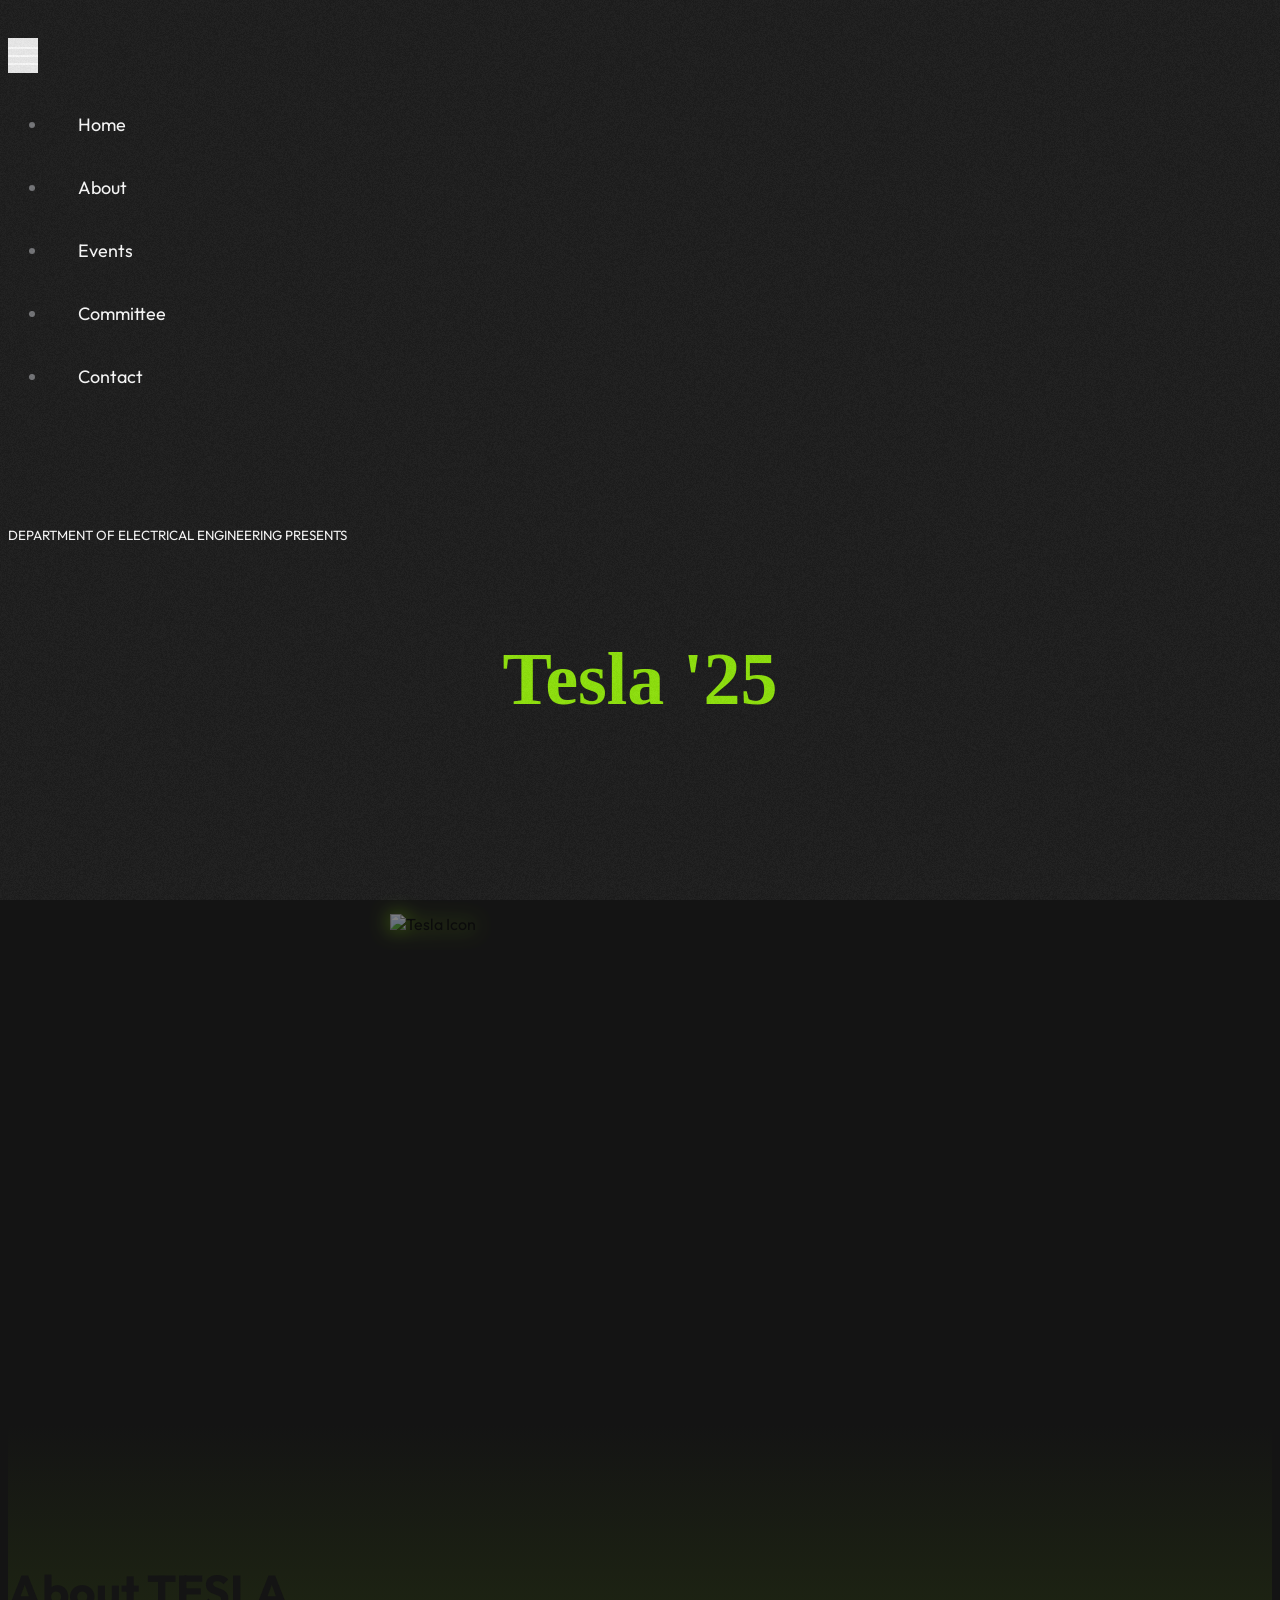
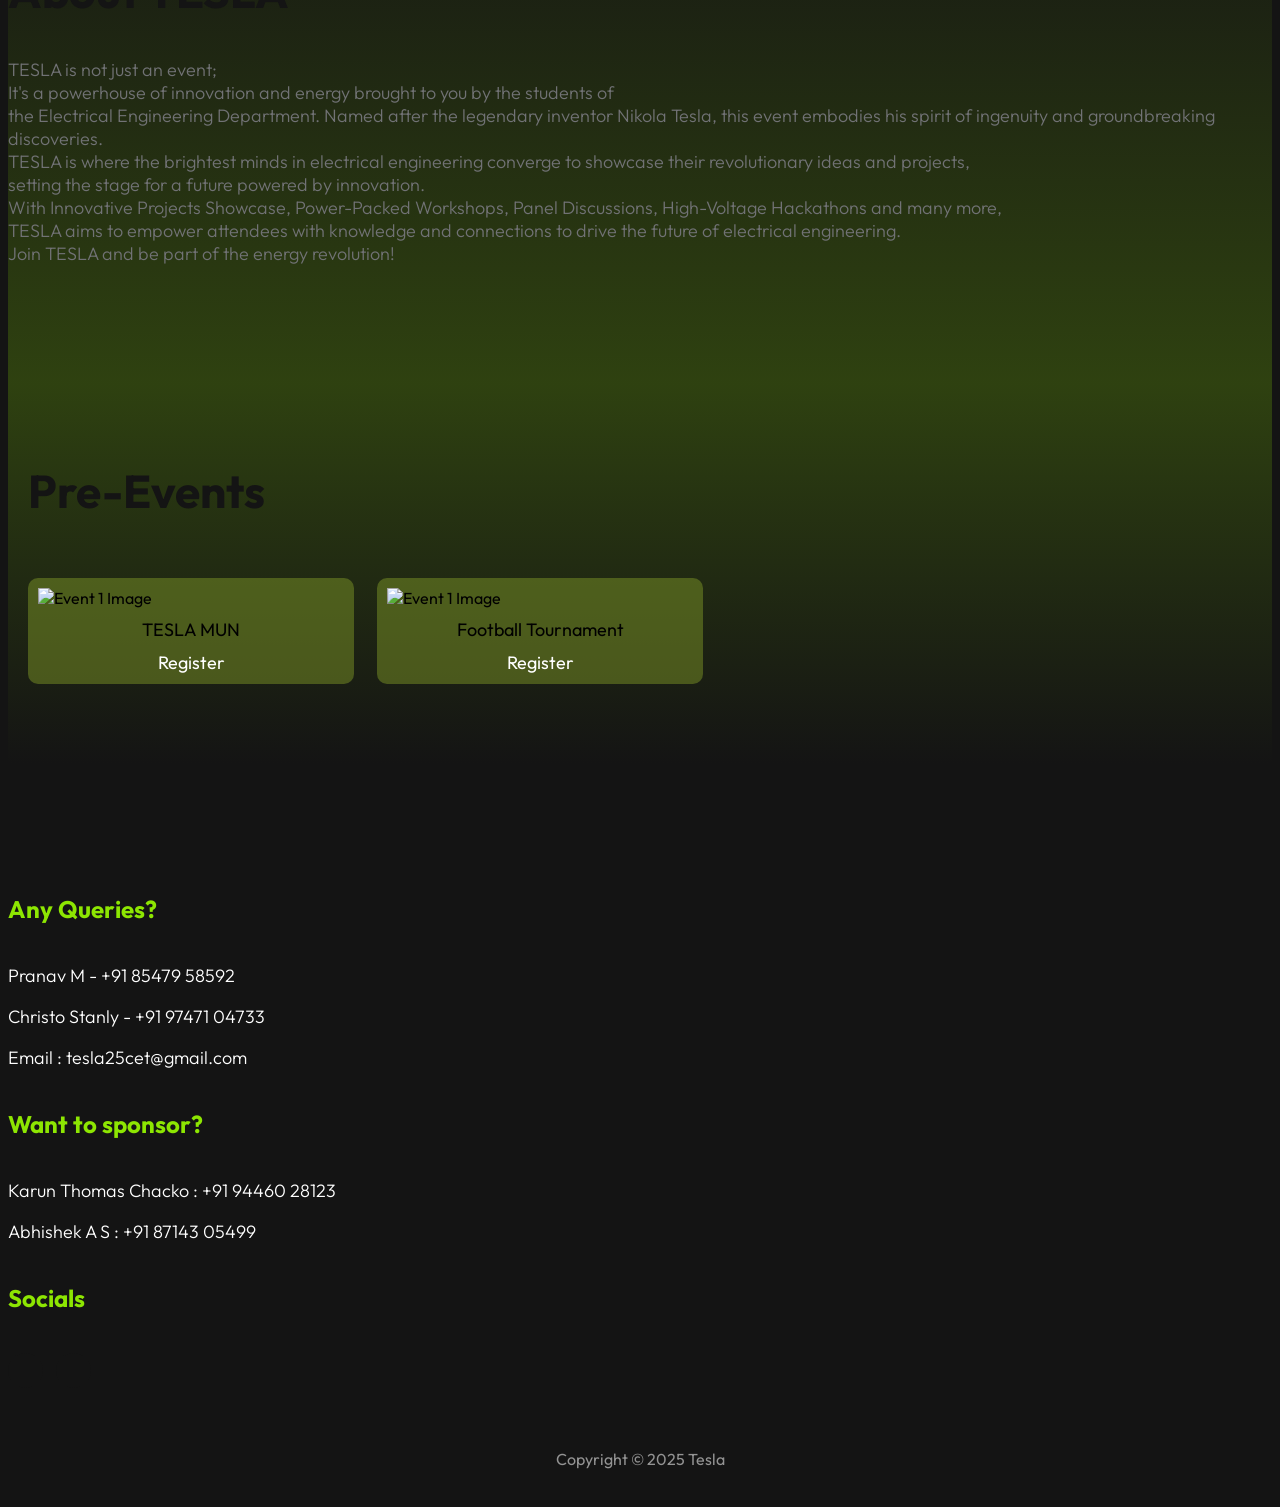
==== commit 837e695d: "Added committee members" ====
--- a/index.html
+++ b/index.html
@@ -698,7 +698,7 @@
 
                 <div class="flex-container mb-4">
                     <h2 class="text-white">Pre-Events</h2>
-                    <a href="events-listing2.html" class="view-all-button">View All Events</a>
+                    <!-- <a href="events-listing2.html" class="view-all-button">View All Events</a> -->
                 </div>
                 <div class="events-container">
                     <!-- Event Card 1 -->
--- a/css/templatemo-festava-live.css
+++ b/css/templatemo-festava-live.css
@@ -50,7 +50,7 @@
   --section-bg-color:             #f0f8ff;
   --custom-btn-bg-color:          #8DE602;
   --custom-btn-bg-hover-color:    #c01f27;
-  --dark-color:                   #262626;
+  --dark-color:                   #141414;
   --p-color:                      #717275;
   --border-color:                 #7fffd4;
   /* --link-hover-color:             #8fe60293; */
@@ -802,7 +802,7 @@
 -----------------------------------------*/
 .schedule-section {
   /* background-image: url('../images/nainoa-shizuru-unsplash-blur.jpg'); */
-  background: linear-gradient(to bottom,#262626, #8fe60216, #8fe60237,#8fe60216,#262626);
+  background: linear-gradient(to bottom,#141414, #8fe60216, #8fe60237,#8fe60216,#141414);
   background-repeat: no-repeat;
   background-position: center;
   background-size: cover;
@@ -1183,7 +1183,7 @@
 }
 
 .site-footer-bottom {
-  border-top: 1px solid #262626;
+  border-top: 1px solid var(--dark-color);
   margin-top: 60px;
 }
 
@@ -1351,6 +1351,7 @@
     padding: 10px 20px;
   }
   .hero-bg-logo {
+    /* top: 40%; */
     width: 70%; /* Slightly larger on smaller screens */
     max-width: 900px;
 }
@@ -1378,6 +1379,7 @@
   }
 }
 .hero-bg-logo {
+  /* top: 40%; */
   width: 55%; /* Even larger on very small screens */
   max-width: 500px;
   /* max-width: none; */
